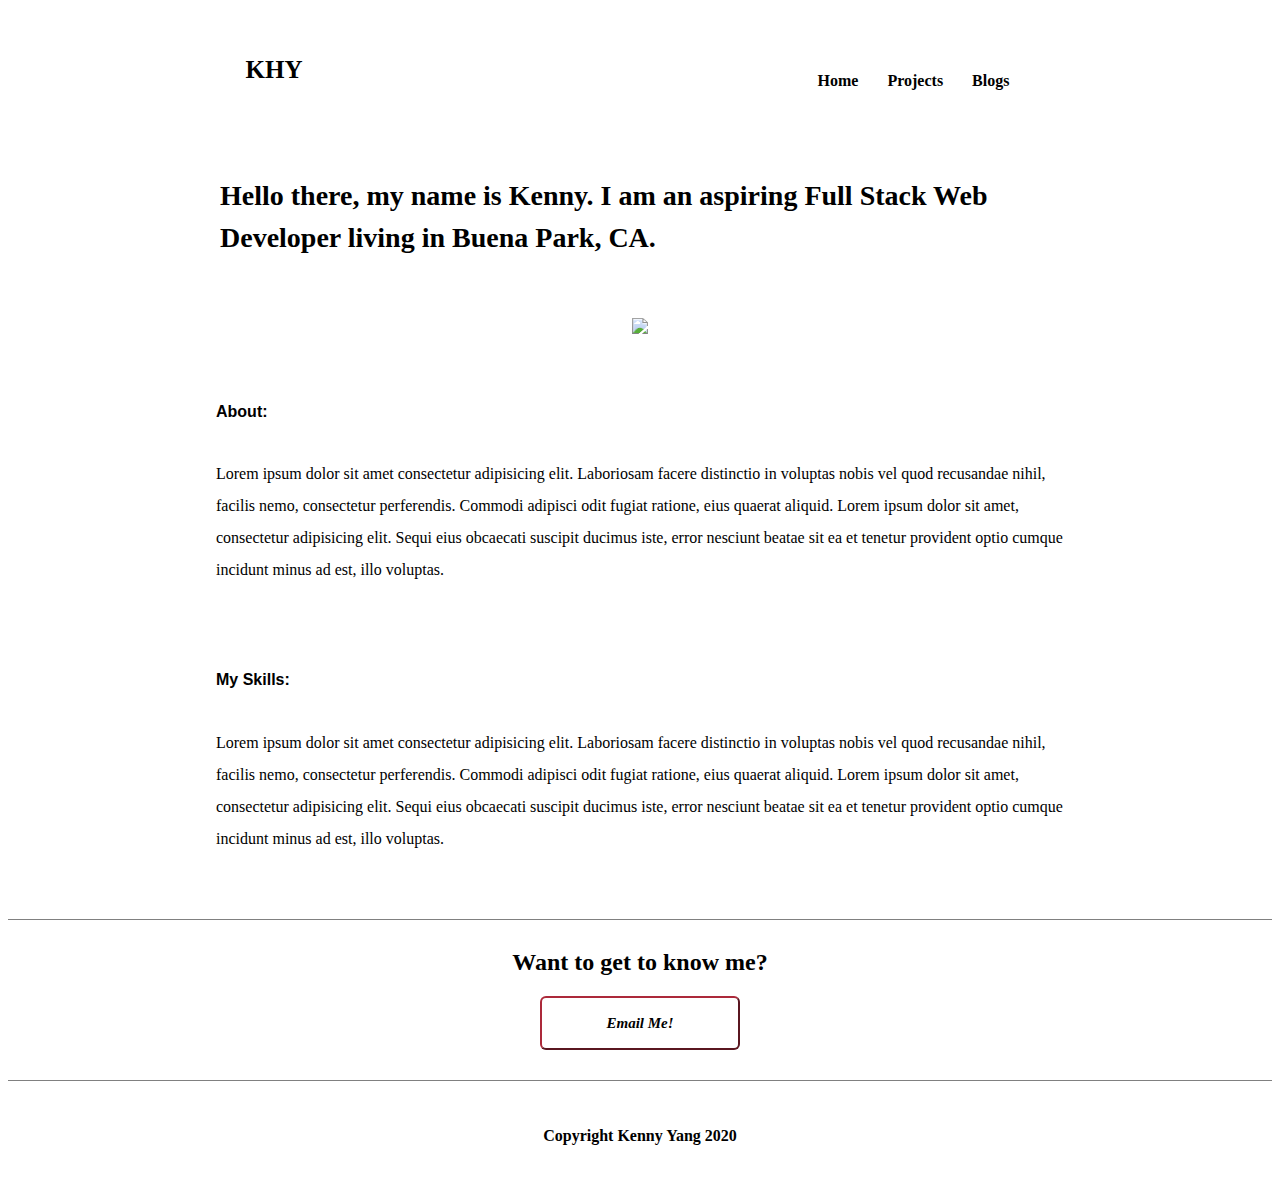
==== homepage/index.html @ 0e91c2de "homepage completed" ====
<!DOCTYPE html>
<html lang="en">
<head>
    <meta charset="UTF-8">
    <meta name="viewport" content="width=device-width, initial-scale=1.0">
    <title>KHYang</title>
    <link rel="stylesheet" href="style.css">
</head>
<body>
    <!-- 😊 -->
    <div class="container-1">
        <nav id="name">
            <a id="KHY" href="index.html">KHY</a>
        </nav>
        <ul>
            <li><a href="./index.html" class="hovering">Home</a></li>
            <li><a href="../projects/index.html" class="hovering">Projects</a></li>
            <li><a href="#" class="hovering">Blogs</a></li>
        </ul>
    </div>

    <div class="container-2">
        <h1 id="introduction">Hello there, my name is Kenny. I am an aspiring Full Stack Web Developer living in Buena Park, CA.</h1>
    </div>

    <div class="container-3">
        <img id="profile" src="https://www.kcet.org/sites/kl/files/styles/kl_image_article_hero/public/thumbnails/image/third_l.a._web_banner_plain.png?itok=TB_UliSH"> 
    </div>

    <div class="container-4 space-bottom">
        <h4 class="stuff">About: </h4>
    </div>

    <div class="container-p">
        <p>Lorem ipsum dolor sit amet consectetur adipisicing elit. Laboriosam facere distinctio in voluptas nobis vel quod recusandae nihil, facilis nemo, consectetur perferendis. Commodi adipisci odit fugiat ratione, eius quaerat aliquid. Lorem ipsum dolor sit amet, consectetur adipisicing elit. Sequi eius obcaecati suscipit ducimus iste, error nesciunt beatae sit ea et tenetur provident optio cumque incidunt minus ad est, illo voluptas.</p>
    </div>

    <div class="container-4 space-bottom">
        <h4 class="stuff">My Skills: </h4>
    </div>

    <div class="container-p">
        <p>Lorem ipsum dolor sit amet consectetur adipisicing elit. Laboriosam facere distinctio in voluptas nobis vel quod recusandae nihil, facilis nemo, consectetur perferendis. Commodi adipisci odit fugiat ratione, eius quaerat aliquid. Lorem ipsum dolor sit amet, consectetur adipisicing elit. Sequi eius obcaecati suscipit ducimus iste, error nesciunt beatae sit ea et tenetur provident optio cumque incidunt minus ad est, illo voluptas.</p>
    </div>

    <div class="container-5 topBorder">
        <h2>Want to get to know me?</h2><br>
    </div>

    <div class="container-5 bottomBorder">
        <button id="makePretty"><a id="email" href="mailto:kennyyangh@gmail.com">Email Me!</a></button>
    </div>


    <footer class="container-6">
        <h4 class="copyright">Copyright Kenny Yang 2020</h4>
    </footer>

    <script src="app.js"></script>
</body>
</html>
---- homepage/style.css ----
html {
    font-family: Georgia,times new roman,Times,serif;
}

#about {
    font-weight: bold;
}

#email {
    font-size: 15px;
}

#introduction {
    line-height: 1.5em;
}

#name {
    font-weight: bold;
    font-size: 25px;
    text-align: center;
    border-left: 380px;
    border-right: 380px;
}

#profile {
    max-width: 70em;
    max-height: 50em;
    justify-content: center;
}

.topBorder {
    border-top: .5px solid grey;
    padding-top: 10px;
}

.bottomBorder {
    border-bottom: .5px solid grey;
    padding-bottom: 30px;
}

.container-1 {
    display: flex;
    flex-grow: 2;
    padding-top: 3em;
    padding-bottom: 3em;
    align-items: stretch;
    justify-content: space-around;
}

.container-2 {
    display: flex;
    flex-grow: 2;
    font-size: 14px;
    max-width: 60em;
    margin-left: auto;
    margin-right: auto;
    margin-bottom: 40px;
    align-items: stretch;
    justify-content: space-around;
}

.container-3 {
    display: flex;
    align-items: center;
    justify-content: center;
    padding-bottom: 3em;
}

.container-4 {
    display: flex;
    flex-grow: 2;
    max-width: 53em;
    margin-left: auto;
    margin-right: auto;
    align-items: stretch;
}

.container-5 {
    display: flex;
    align-items: stretch;
    justify-content: center;
}

.container-6 {
    display: flex;
    align-items: stretch;
    justify-content: center;
}

.container-p {
    display: flex;
    flex-grow: 2;
    padding-bottom: 3em;
    max-width: 53em;
    margin-left: auto;
    margin-right: auto;
    align-items: stretch;
    line-height: 2em;
}

.hovering::after {
    content: '';
    display: block;
    width: 0;
    height: 2px;
    background: black;
    transition: width .3s;
}

.hovering:hover::after {
    width: 100%;
    transition: width .3s;
}

.stuff {
    font-family: Arial,Helvetica,sans-serif !important;
}

a {
    text-decoration: none;
    color: black;
}

button {
    background-color: white;
    font-weight: bold;
    font-style: italic;
    border-radius: 6px;
    border-color: #ab2537fa;
    border-width: 2px;
    width: 15em;
    height: 4em;
    font-family: Georgia,times new roman,Times,serif;
}

footer {
    margin-top: 25px;
    margin-bottom: 25px;
}

h4 p {
    display: block;
}

ul {
    list-style-type: none;
}

li {
    display: inline-block;
    margin-right: 25px;
    font-weight: bold;
}
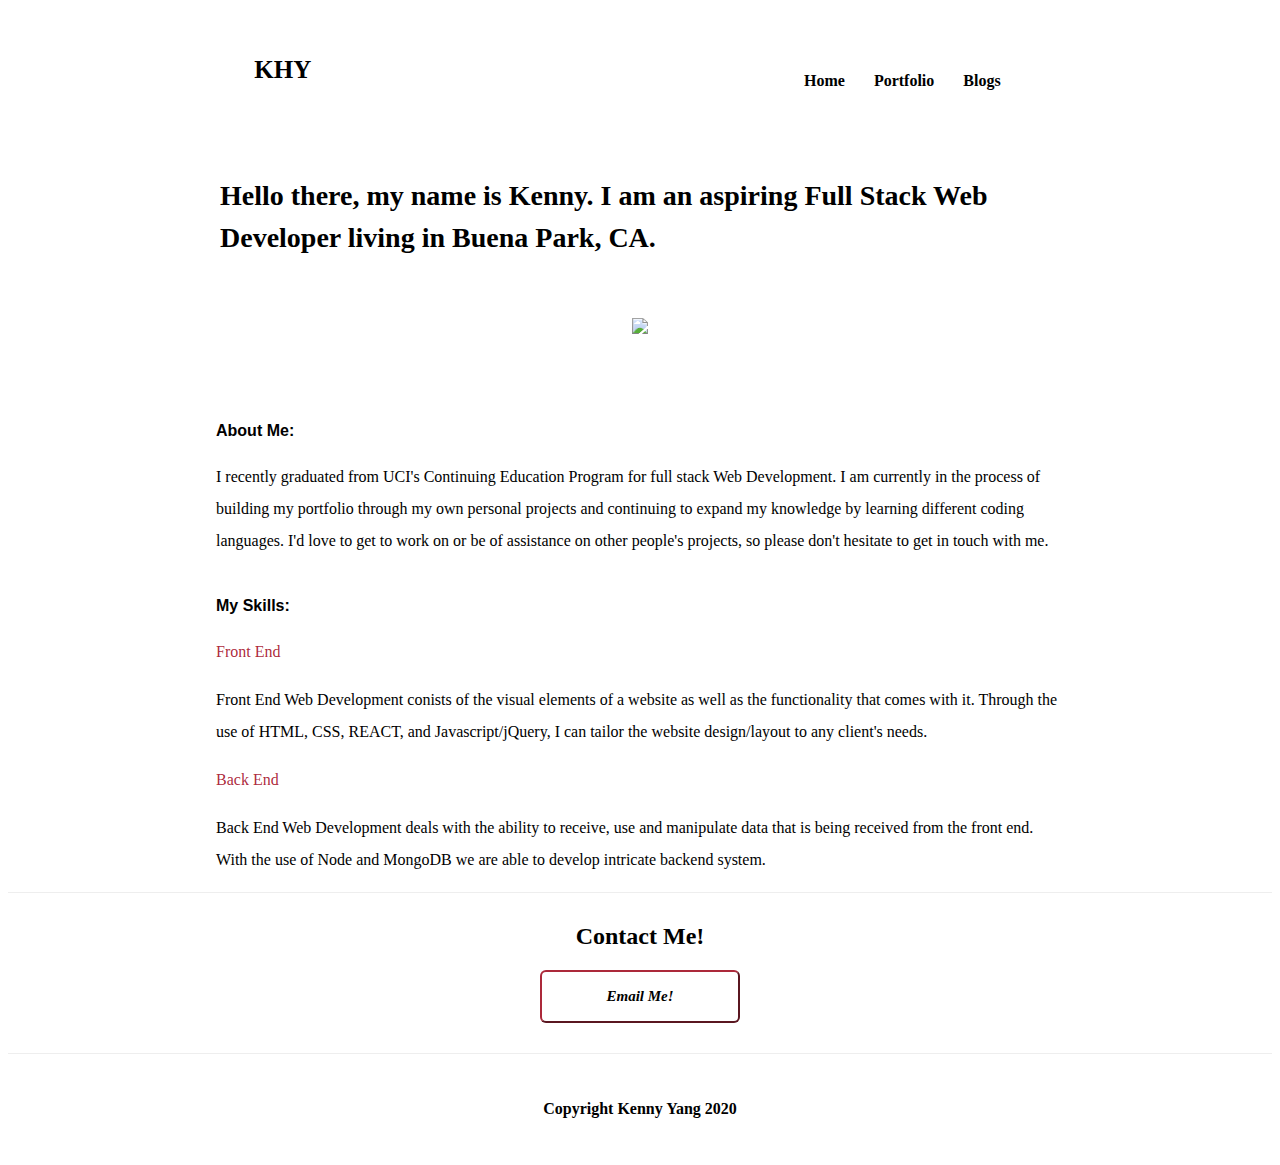
==== commit 82b379d9: "final product" ====
--- a/homepage/index.html
+++ b/homepage/index.html
@@ -14,7 +14,7 @@
         </nav>
         <ul>
             <li><a href="./index.html" class="hovering">Home</a></li>
-            <li><a href="../projects/index.html" class="hovering">Projects</a></li>
+            <li><a href="../projects/index.html" class="hovering">Portfolio</a></li>
             <li><a href="#" class="hovering">Blogs</a></li>
         </ul>
     </div>
@@ -28,23 +28,35 @@
     </div>
 
     <div class="container-4 space-bottom">
-        <h4 class="stuff">About: </h4>
+        <h4 class="stuff">About Me: </h4>
     </div>
 
     <div class="container-p">
-        <p>Lorem ipsum dolor sit amet consectetur adipisicing elit. Laboriosam facere distinctio in voluptas nobis vel quod recusandae nihil, facilis nemo, consectetur perferendis. Commodi adipisci odit fugiat ratione, eius quaerat aliquid. Lorem ipsum dolor sit amet, consectetur adipisicing elit. Sequi eius obcaecati suscipit ducimus iste, error nesciunt beatae sit ea et tenetur provident optio cumque incidunt minus ad est, illo voluptas.</p>
+        <p>I recently graduated from UCI's Continuing Education Program for full stack Web Development. I am currently in the process of building my portfolio through my own personal projects and continuing to expand my knowledge by learning different coding languages. I'd love to get to work on or be of assistance on other people's projects, so please don't hesitate to get in touch with me. 
     </div>
 
     <div class="container-4 space-bottom">
         <h4 class="stuff">My Skills: </h4>
     </div>
 
-    <div class="container-p">
-        <p>Lorem ipsum dolor sit amet consectetur adipisicing elit. Laboriosam facere distinctio in voluptas nobis vel quod recusandae nihil, facilis nemo, consectetur perferendis. Commodi adipisci odit fugiat ratione, eius quaerat aliquid. Lorem ipsum dolor sit amet, consectetur adipisicing elit. Sequi eius obcaecati suscipit ducimus iste, error nesciunt beatae sit ea et tenetur provident optio cumque incidunt minus ad est, illo voluptas.</p>
+    <div class="container-d">
+        <p id="design">Front End</p>
+    </div>
+
+    <div class="container-d">
+        <p>Front End Web Development conists of the visual elements of a website as well as the functionality that comes with it. Through the use of HTML, CSS, REACT, and Javascript/jQuery, I can tailor the website design/layout to any client's needs.</p>
+    </div>
+
+    <div class="container-d">
+        <p id="design">Back End</p>
+    </div>
+
+    <div class="container-d">
+        <p>Back End Web Development deals with the ability to receive, use and manipulate data that is being received from the front end. With the use of Node and MongoDB we are able to develop intricate backend system.</p>
     </div>
 
     <div class="container-5 topBorder">
-        <h2>Want to get to know me?</h2><br>
+        <h2>Contact Me!</h2><br>
     </div>
 
     <div class="container-5 bottomBorder">
--- a/homepage/style.css
+++ b/homepage/style.css
@@ -4,6 +4,11 @@
 
 #about {
     font-weight: bold;
+}
+
+#design {
+    font-size: 1em;
+    color: #ab2537fa;
 }
 
 #email {
@@ -29,18 +34,20 @@
 }
 
 .topBorder {
-    border-top: .5px solid grey;
+    border-top: .5px solid #eee;
     padding-top: 10px;
 }
 
 .bottomBorder {
-    border-bottom: .5px solid grey;
+    border-bottom: .5px solid #eee;
     padding-bottom: 30px;
 }
 
 .container-1 {
     display: flex;
     flex-grow: 2;
+    padding-left: 20px;
+    padding-right: 20px;
     padding-top: 3em;
     padding-bottom: 3em;
     align-items: stretch;
@@ -67,7 +74,7 @@
 }
 
 .container-4 {
-    display: flex;
+    margin-top: 40px;
     flex-grow: 2;
     max-width: 53em;
     margin-left: auto;
@@ -88,10 +95,19 @@
 }
 
 .container-p {
-    display: flex;
     flex-grow: 2;
-    padding-bottom: 3em;
     max-width: 53em;
+    margin-top: 0px;
+    margin-left: auto;
+    margin-right: auto;
+    align-items: stretch;
+    line-height: 2em;
+}
+
+.container-d {
+    flex-grow: 2;
+    max-width: 53em;
+    margin-top: 0px;
     margin-left: auto;
     margin-right: auto;
     align-items: stretch;
@@ -103,7 +119,7 @@
     display: block;
     width: 0;
     height: 2px;
-    background: black;
+    background: #ab2537fa !important;
     transition: width .3s;
 }
 
